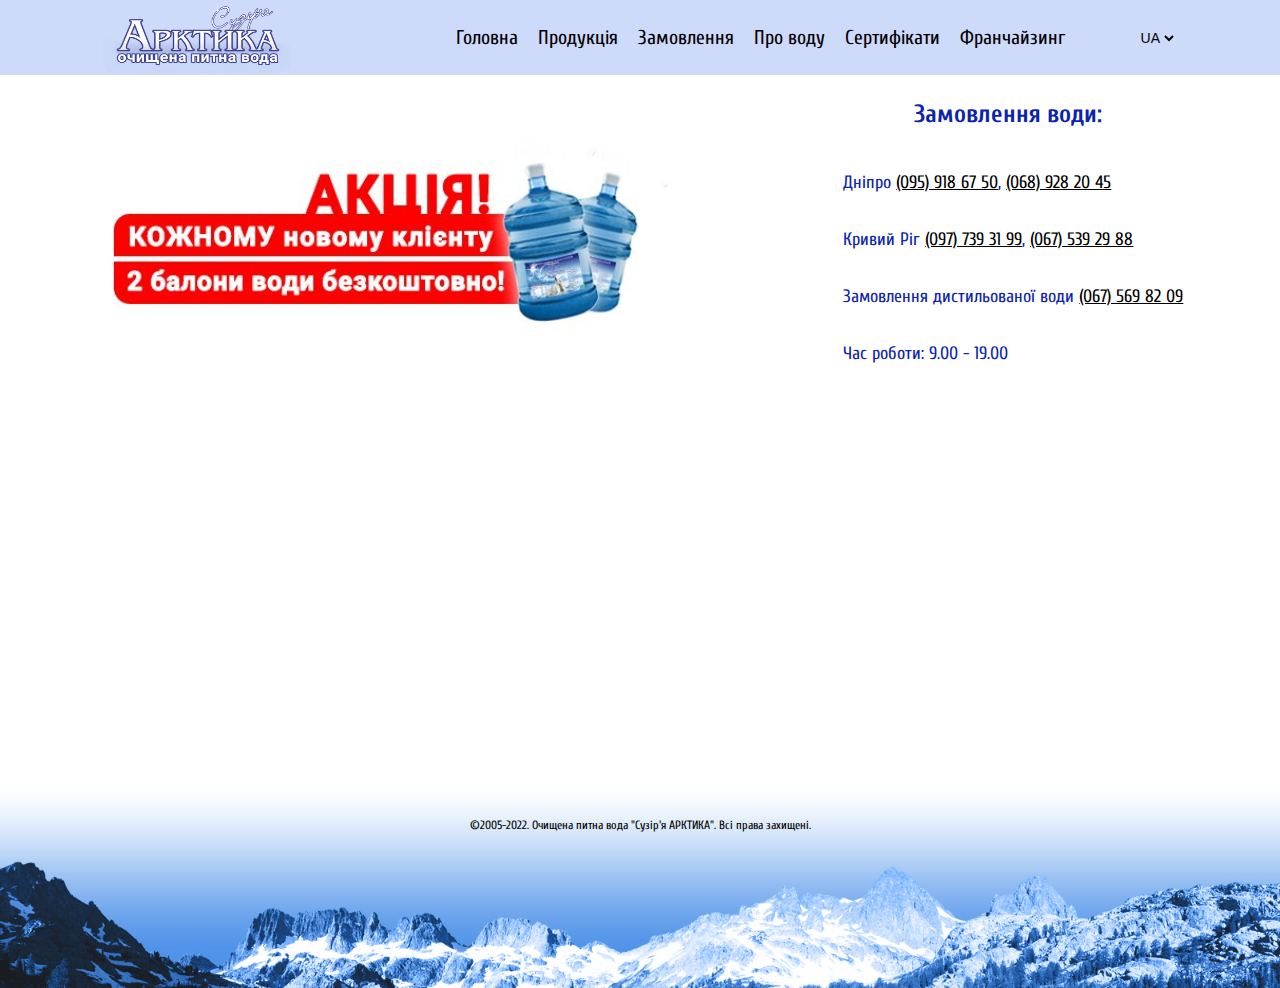
==== index_ru.html @ c3f88614 "translate_button" ====
<!DOCTYPE html>
<html lang="en">
<head>
    <meta charset="UTF-8">
    <meta http-equiv="X-UA-Compatible" content="IE=edge">
    <meta name="viewport" content="width=device-width, initial-scale=1.0">
    <link rel="preconnect" href="https://fonts.googleapis.com">
    <link rel="preconnect" href="https://fonts.gstatic.com" crossorigin>
    <link href="https://fonts.googleapis.com/css2?family=Cuprum&display=swap" rel="stylesheet">    
    <link rel="stylesheet" href="style.css">
    <title>Document</title>
</head>
<body>
    <header id="header" class="header">
        <div class="header_inner">
            <div class="conteiner">
                <img class="header_logo" src="img/logo_ua.png" alt="error">
                <a href="#popup" class="header_menu"><img class="header_menu_img" src="img/menu.png" alt="error"></a>
                <div class="navigacia">
                    <ul class="popup_list_content">
                        <li class="popup_menu"><a class="popup_menu_link" href="#">Головна</a></li>
                        <li class="popup_menu"><a class="popup_menu_link" href="./components/products.html">Продукція</a></li>
                        <li class="popup_menu"><a class="popup_menu_link" href="./components/orders.html">Замовлення</a></li>
                        <li class="popup_menu"><a class="popup_menu_link" href="./components/about_water.html">Про воду</a></li>
                        <li class="popup_menu"><a class="popup_menu_link" href="./components/certificates.html">Сертифікати</a></li>
                        <li class="popup_menu"><a class="popup_menu_link" href="./components/franchising.html">Франчайзинг</a></li>
                    </ul>
                </div>
                <div class="translate_inner">
                    <select class="translate">
                        <option value="ua" selected>UA</option>
                        <option value="ru">RU</option>
                    </select>
                </div>
            </div>
        </div>
    </header>
    <content>
        <div class="content_inner">
            <div class="content_inner_index">
                <div class="akcia_foto">
                    <img class="akcia" src="img/akcia.jpeg" alt="">
                </div>
                <div class="content_inner_text">
                    <h3 class="zamovlenya">Замовлення води:</h3>
                    <ul class="phone_number">
                        <li class="phone_number_inner">
                            <p class="zamovlenya_text">Дніпро <a class="number_content_inner" href="tel:+380959186750">(095) 918 67 50</a>, <a class="number_content_inner" href="tel:+380689282045">(068) 928 20 45</a></p> 
                        </li>
                        <li class="phone_number_inner">
                            <p class="zamovlenya_text">Кривий Ріг <a class="number_content_inner" href="tel:+38097393199">(097) 739 31 99</a>, <a class="number_content_inner" href="tel:+380675392988">(067) 539 29 88</a></p> 
                        </li>
                        <li class="phone_number_inner">
                            <p class="zamovlenya_text">Замовлення дистильованої води <a class="number_content_inner" href="tel:+380675698209">(067) 569 82 09</a></p>
                        </li>
                        <li class="phone_number_inner">
                            <p class="zamovlenya_text">Час роботи: 9.00 - 19.00</p>
                        </li>
                    </ul>
                </div> 
            </div>
            <div class="video">
                    <iframe class="video_inner" width="95%" src="https://www.youtube.com/embed/Eemefsikm2I" title="YouTube video player" frameborder="0" allow="accelerometer; autoplay; clipboard-write; encrypted-media; gyroscope; picture-in-picture" allowfullscreen></iframe>
            </div>
        </div>
    </content>
    <footer> 
        <div class="footer_inner">
            <div class="conteiner">
                <div class="footer_inner_text">
                    <p class="footer_text">©2005-2022. Очищена питна вода "Сузір'я АРКТИКА". Всі права захищені.</p>
                </div>
            </div>
        </div>
    </footer>
    <div id="popup" class="popup">
         <a href="#header" class="popup_area"></a>
        <div class="popup_body">
            <div class="popup_content">
                <a href="#header" class="popup_close"><img class="popup_close_img" src="img/close_icon.png" alt=""></a>
                <div class="popup_list">
                    <ul class="popup_list_content">
                        <li class="popup_menu"><a class="popup_menu_link" href="#">Головна</a></li>
                        <li class="popup_menu"><a class="popup_menu_link" href="./components/products.html">Продукція</a></li>
                        <li class="popup_menu"><a class="popup_menu_link" href="./components/orders.html">Замовлення</a></li>
                        <li class="popup_menu"><a class="popup_menu_link" href="./components/about_water.html">Про воду</a></li>
                        <li class="popup_menu"><a class="popup_menu_link" href="./components/certificates.html">Сертифікати</a></li>
                        <li class="popup_menu"><a class="popup_menu_link" href="./components/franchising.html">Франчайзинг</a></li>
                    </ul>
                </div>
            </div>
        </div>
    </div>


    <script src="/script.js"></script> 
</body>
</html>
---- style.css ----
:root{
  --main-color: #cddafa;
  --blue-color: #0c24ad;
  --white-color: white;
  --fonts-family: 'Cuprum', sans-serif;
}
body{
  margin: 0;
  padding: 0;
}
.conteiner{
  width: 80%;
  margin-left: auto;
  margin-right: auto;
  display: flex;
  align-items: center;
}
@media screen and (min-width: 900px){
  .conteiner{
    width: 95%;
    display: flex;
    justify-content: space-evenly;
  }
}
.translate{
  border-radius: 5px;
  height: 40px;
  width: 40px;
  font-size: 14px;
  background-color: var(--main-color);
  border: transparent;
}
.translate_inner{

}
@media screen and (min-width: 900px){
  .translate_inner{
    padding-left: 0;
  }
}
.header_inner{
  background-color: var(--main-color);
  display: flex;
  align-items: center;
  justify-content: center;
}
.header_logo{
  width: 190px;
  height: 75px;
}
.header_menu_img{
  position: absolute;
  top: 25px;
  right: 10%;
  width: 30px;
  height: 30px;
}
@media screen and (min-width: 900px){
  .header_menu_img{
    display: none;
  }
}
.navigacia{
  display: none;
}
@media screen and (min-width: 900px){
  .navigacia{
    display: flex;
  }
}
.akcia{
  width: 90%;
  margin-left: 5%;
}
@media screen and (min-width: 900px) {
  .akcia{
    width: 90%;
    margin-left: 0;
  }
  .akcia_foto{
    width: 50%;
  }
  .content_inner_index{
    display: flex;
    justify-content: space-evenly;
    align-items: center;
  }
  .content_inner_text{
    text-align: center;
  }
}
.zamovlenya{
  color: #0c24ad;
  text-align: center;
  font-size: 16px;
  font-family: var(--fonts-family);
}
@media screen and (min-width: 900px){
  .zamovlenya{
    font-size: 25px;
  }
}
.zamovlenya_text{
  padding-left: 5px;
  color: #0c24ad;
  font-size: 14px;
  font-family: var(--fonts-family);
}
@media screen and (min-width: 900px){
  .zamovlenya_text{
    font-size: 18px;
  }
}
.number_content_inner{
  color: black;
}
.phone_number{
  margin-left: 5px;
  padding: 0;
}
.phone_number_inner{
  display: flex;
  flex-direction: row;
  list-style: none;
  font-family: var(--fonts-family);
}
.video{
  display: flex;
  justify-content: center;
  padding-bottom: 20px;

}
@media screen and (min-width: 900px){
  .video_inner{
    width: 45%;
    height: 370px;
  }
}
.footer_text{
  margin-top: 30px;
  text-align: center;
  font-size: 12px;
  font-family: var(--fonts-family) ;
}
.footer_inner{
  background-image: url("img/futer.jpg");
  width: 100%;
  height: 200px;
  background-repeat: no-repeat;
  background-size:cover;
}








.popup{
  position: fixed;
  height: 100%;
  width: 100%;
  background-color: rgba(0, 0, 0, 0.6);
  top: 0;
  right: 0;
  opacity: 0;
  visibility: hidden;
  overflow-y: auto;
  overflow-x: hidden;
  transition: all 0.8s ease 0s;
}
.popup:target{
  opacity: 1;
  visibility: visible;
}
@media screen and (min-width: 600px){
  .popup:target{
    opacity: 0;
  }
}
.popup:target .popup_content{
  transform: translate(0px, 0px);
  opacity: 1;
}
.popup_area{
  position: absolute;
  width: 100%;
  height: 100%;
  top: 0;
  left: 0;
}
.popup_body{
  min-height: 100%;
  display: flex;
  justify-content: flex-end;
  transition: all 0.8s ease 0s;
}
.popup_content{
  background-color: var(--main-color);
  color: black;
  width: 65%;
  padding-top: 30px;
  padding-left: 20px;
  position: relative;
  transition: all 0.8s ease 0s;
  opacity: 0 ;
  transform: translate(100%, 0px);
}
.popup_close{
  position: absolute;
  right: 20px;
  top: 20px;
  text-decoration: none;
}
.popup_close_img{
  height: 20px;
  width: 20px;
}
.popup_list_content{
 list-style: none;
 padding: 0;
 margin: 0;
}
@media screen and (min-width: 900px){
  .popup_list_content{
    display: flex;
  }
}
.popup_menu{
  font-size: 20px;
  margin-bottom: 30px;
}
.popup_menu_link{
  text-decoration: none;
  color: black;
  font-family: var(--fonts-family) ;
}
@media screen and (min-width: 900px){
  .popup_menu{
    display: flex;
    align-items: center;
    margin-bottom: 0;
    margin-left: 20px;
  }
  .popup_menu_link:hover{
    color: var(--blue-color);
    font-size: 105%;
  }
}







/* products */
.content_products{
  display: flex;
  flex-direction:column;
  justify-content: center;
  align-items: center;
  margin-top: 20px;
}
@media screen and (min-width: 900px) {
  .content_products{
    width: 30%;
    justify-content: flex-start;
  }
  .content_products_inner{
    width: 95%;
  }
  .content_inner_products{
    display: flex;
    flex-direction: row;
    flex-wrap: wrap;
    justify-content: center;
    bottom: 0;
  }
}
.content_products_inner{
  display: flex;
  flex-direction:column;
  justify-content: center;
  -webkit-box-shadow: 6px 8px 20px -1px rgba(0, 0, 0, 0.68);
  -moz-box-shadow: 6px 8px 20px -1px rgba(0, 0, 0, 0.68);
  box-shadow: 6px 8px 20px -1px rgba(0, 0, 0, 0.68);
  border-radius: 5px;
  width: 200px;
  margin-top: 8px;
}
.content_products_title{
  text-align: center;
  color: var(--blue-color);
  margin: 0;
  padding: 0;
  font-family: var(--fonts-family) ;
}
.content_products_img{
  display: flex;
  justify-content: center;
}
.content_products_text{
  border-top: solid 2px #cecccc;
  padding-top: 8px;
  padding-bottom: 5px;
  font-family: var(--fonts-family) ;
}
.content_products_img_inner{
  height: 150px;
  padding-bottom: 8px;
  padding-top: 8px;
}
@media screen and (min-width: 900px) {
  .dystyl_water{
    margin-bottom: 24px;
  }
  .content_products_price_balon{
    font-size: 120%;
  }
  .content_products_title{
    font-size: 130%;
  }
  .content_products_text_inner{
    font-size: 120%;
  }
}
.content_products_price_balon{
  text-align: center;
  padding-top: 8px;
  font-family: var(--fonts-family) ;
}
.content_products_text_inner{
  font-size: 17px;
  margin: 5px 20px;
  font-family: var(--fonts-family) ;
}








/* orders */
.content_form_title{
  text-align: center;
  color: var(--blue-color);
  font-family: var(--fonts-family) ;
}
@media screen and (min-width: 900px) {
  .content_form_title{ 
    font-size: 130%;
  }
  .content_form_input_inner{
    font-size: 120%;
    padding-left: 25px;
  }
}
.content_form_input_inner{
  margin-left: 25px;
  font-family: var(--fonts-family) ;
}
.content_form_input{
  /* margin-left: 5px; */
  margin-left: auto;
  margin-right: auto;
  display: block;
  width: 90%;
  height: calc(2.25rem + 2px);
  font-size: 1rem;
  color: #000000;
  background-color: #fff;
  border: 1px solid var(--blue-color);
  border-radius: 3px;
  font-family: var(--fonts-family) ;
}
.content_form_send{
  margin-top: 15px;
  margin-left: auto;
  margin-right: auto;
  display: block;
  height: calc(2.25rem + 2px);
  font-size: 1rem;
  color: #000000;
  background-color: var(--main-color);
  border: 1px solid var(--main-color);
  border-radius: 3px;
  font-family: var(--fonts-family) ;
}
@media screen and (min-width: 900px) {
  .content_form_send{
    font-size: 130%;
  }
  .content_form_input{
    height: calc(2.25rem + 5px);
  }
}









/* about_water */

.about_water_titel_top{
  color: var(--blue-color);
  text-align: center;
  margin-bottom: 0;
  padding-bottom: 0;
  font-family: var(--fonts-family) ;
}
.about_water_titel{
  color: var(--blue-color);
  text-align: center;
  padding-top: 0;
  margin-top: 0;
  font-family: var(--fonts-family) ;
}
.about_water_text{
  margin: 15px;
  font-family: var(--fonts-family) ;
}
.about_water_list{
  margin-right: 15px;
  font-family: var(--fonts-family) ;
}
.about_water_text_right{
  margin: 0 ;
  margin-right: 15px;
  text-align: right;
  font-family: var(--fonts-family) ;
}
.laptop_version{
  display: none;
}
@media screen and (min-width: 900px) {
 .laptop_version{
    display: block;
 }
 .content_inner_about_water{
   margin: 0 50px;
 }
}












/* certificates */
.content_certificates_title{
  text-align: center;
  color: var(--blue-color);
  margin: 15px 5px 0px 5px;
  font-family: var(--fonts-family) ;
}
.content_certificates_inner{
  display: flex;
  flex-direction:column;
}
.certificates{
  /* width: 45%; */
  text-align: center;
  margin-top: 8px;
}











/* franchising */

.franchising_titel_inner{
  text-align: center;
  color: var(--blue-color);
  font-family: var(--fonts-family) ;
}
.franchising_text_inner{
  margin: 0 15px 0 15px;
  font-family: var(--fonts-family) ;
}
.franchising_img_inner{
  display: block;
  margin-left: auto;
  margin-right: auto;
  width: 60%;
  margin-bottom: 10px;
  margin-top: 10px;
}
@media screen and (min-width: 900px) {
  .franchising_img_inner{
    width: 25%;
    float: right;
    margin-left: 20px;
    margin-right: 40px;
  }
  .franchising_text_inner{
    font-size: 120%;
  }
  .franchising_titel_inner{
    font-size: 180%;
    padding-bottom: 20px;
    padding-top: 10px;
  }
}
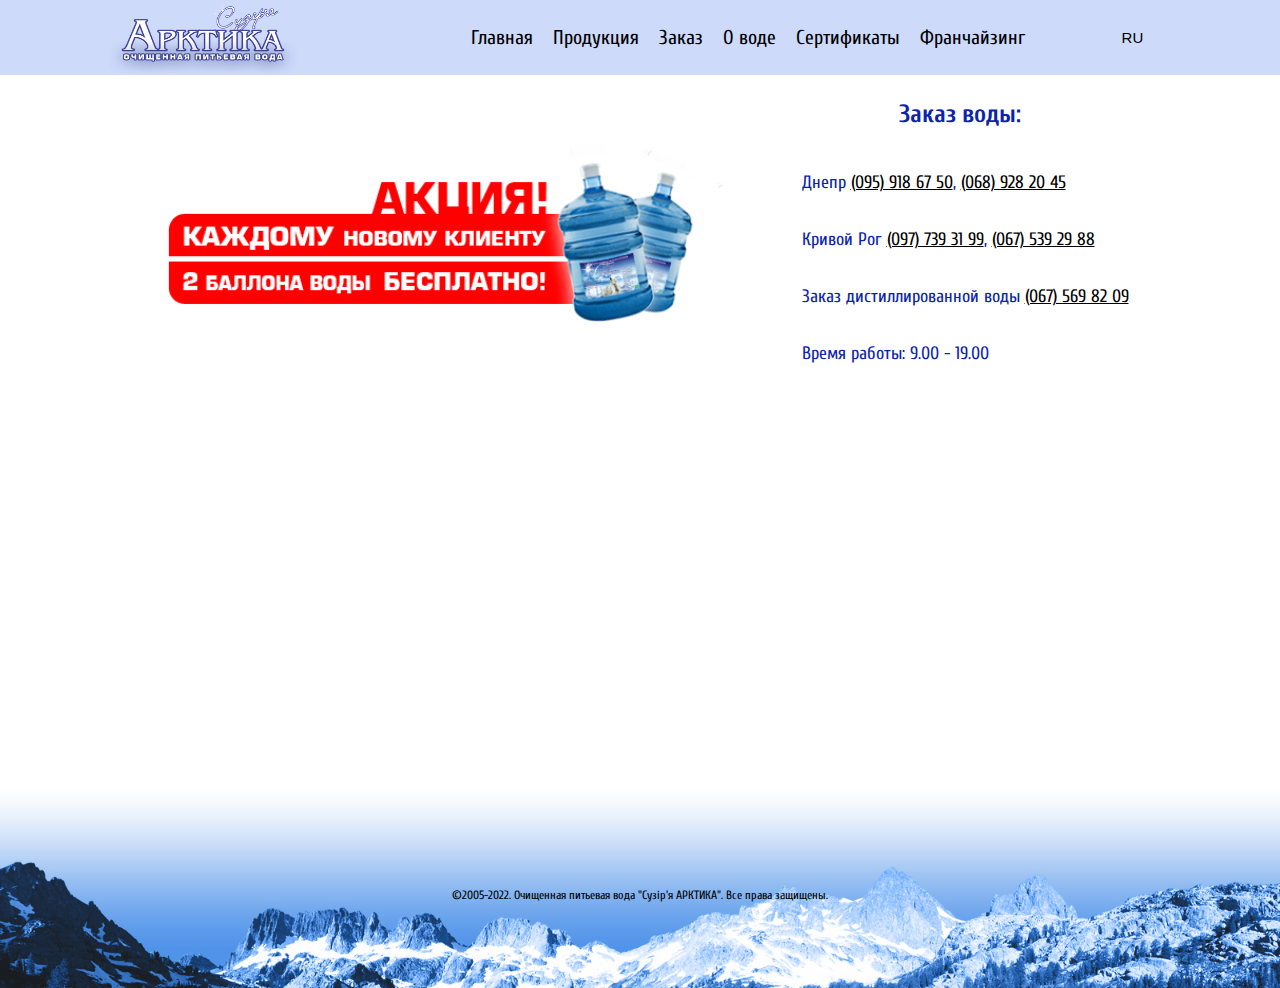
==== commit 62fc074f: "translation" ====
--- a/index_ru.html
+++ b/index_ru.html
@@ -14,22 +14,22 @@
     <header id="header" class="header">
         <div class="header_inner">
             <div class="conteiner">
-                <img class="header_logo" src="img/logo_ua.png" alt="error">
+                <img class="header_logo" src="img/logo.png" alt="error">
                 <a href="#popup" class="header_menu"><img class="header_menu_img" src="img/menu.png" alt="error"></a>
                 <div class="navigacia">
                     <ul class="popup_list_content">
-                        <li class="popup_menu"><a class="popup_menu_link" href="#">Головна</a></li>
-                        <li class="popup_menu"><a class="popup_menu_link" href="./components/products.html">Продукція</a></li>
-                        <li class="popup_menu"><a class="popup_menu_link" href="./components/orders.html">Замовлення</a></li>
-                        <li class="popup_menu"><a class="popup_menu_link" href="./components/about_water.html">Про воду</a></li>
-                        <li class="popup_menu"><a class="popup_menu_link" href="./components/certificates.html">Сертифікати</a></li>
+                        <li class="popup_menu"><a class="popup_menu_link" href="#">Главная</a></li>
+                        <li class="popup_menu"><a class="popup_menu_link" href="./components/products.html">Продукция</a></li>
+                        <li class="popup_menu"><a class="popup_menu_link" href="./components/orders.html">Заказ</a></li>
+                        <li class="popup_menu"><a class="popup_menu_link" href="./components/about_water.html">О воде</a></li>
+                        <li class="popup_menu"><a class="popup_menu_link" href="./components/certificates.html">Сертификаты</a></li>
                         <li class="popup_menu"><a class="popup_menu_link" href="./components/franchising.html">Франчайзинг</a></li>
                     </ul>
                 </div>
                 <div class="translate_inner">
                     <select class="translate">
-                        <option value="ua" selected>UA</option>
-                        <option value="ru">RU</option>
+                        <option value="ua">UA</option>
+                        <option value="ru" selected>RU</option>
                     </select>
                 </div>
             </div>
@@ -39,22 +39,22 @@
         <div class="content_inner">
             <div class="content_inner_index">
                 <div class="akcia_foto">
-                    <img class="akcia" src="img/akcia.jpeg" alt="">
+                    <img class="akcia" src="img/akciya_1.png" alt="">
                 </div>
                 <div class="content_inner_text">
-                    <h3 class="zamovlenya">Замовлення води:</h3>
+                    <h3 class="zamovlenya">Заказ воды:</h3>
                     <ul class="phone_number">
                         <li class="phone_number_inner">
-                            <p class="zamovlenya_text">Дніпро <a class="number_content_inner" href="tel:+380959186750">(095) 918 67 50</a>, <a class="number_content_inner" href="tel:+380689282045">(068) 928 20 45</a></p> 
+                            <p class="zamovlenya_text">Днепр <a class="number_content_inner" href="tel:+380959186750">(095) 918 67 50</a>, <a class="number_content_inner" href="tel:+380689282045">(068) 928 20 45</a></p> 
                         </li>
                         <li class="phone_number_inner">
-                            <p class="zamovlenya_text">Кривий Ріг <a class="number_content_inner" href="tel:+38097393199">(097) 739 31 99</a>, <a class="number_content_inner" href="tel:+380675392988">(067) 539 29 88</a></p> 
+                            <p class="zamovlenya_text">Кривой Рог <a class="number_content_inner" href="tel:+38097393199">(097) 739 31 99</a>, <a class="number_content_inner" href="tel:+380675392988">(067) 539 29 88</a></p> 
                         </li>
                         <li class="phone_number_inner">
-                            <p class="zamovlenya_text">Замовлення дистильованої води <a class="number_content_inner" href="tel:+380675698209">(067) 569 82 09</a></p>
+                            <p class="zamovlenya_text">Заказ дистиллированной воды <a class="number_content_inner" href="tel:+380675698209">(067) 569 82 09</a></p>
                         </li>
                         <li class="phone_number_inner">
-                            <p class="zamovlenya_text">Час роботи: 9.00 - 19.00</p>
+                            <p class="zamovlenya_text">Время работы: 9.00 - 19.00</p>
                         </li>
                     </ul>
                 </div> 
@@ -68,7 +68,7 @@
         <div class="footer_inner">
             <div class="conteiner">
                 <div class="footer_inner_text">
-                    <p class="footer_text">©2005-2022. Очищена питна вода "Сузір'я АРКТИКА". Всі права захищені.</p>
+                    <p class="footer_text">©2005-2022. Очищенная питьевая вода "Сузір'я АРКТИКА". Все права защищены.</p>
                 </div>
             </div>
         </div>
@@ -80,11 +80,11 @@
                 <a href="#header" class="popup_close"><img class="popup_close_img" src="img/close_icon.png" alt=""></a>
                 <div class="popup_list">
                     <ul class="popup_list_content">
-                        <li class="popup_menu"><a class="popup_menu_link" href="#">Головна</a></li>
-                        <li class="popup_menu"><a class="popup_menu_link" href="./components/products.html">Продукція</a></li>
-                        <li class="popup_menu"><a class="popup_menu_link" href="./components/orders.html">Замовлення</a></li>
-                        <li class="popup_menu"><a class="popup_menu_link" href="./components/about_water.html">Про воду</a></li>
-                        <li class="popup_menu"><a class="popup_menu_link" href="./components/certificates.html">Сертифікати</a></li>
+                        <li class="popup_menu"><a class="popup_menu_link" href="#">Главная</a></li>
+                        <li class="popup_menu"><a class="popup_menu_link" href="./components/products.html">Продукция</a></li>
+                        <li class="popup_menu"><a class="popup_menu_link" href="./components/orders.html">Заказ</a></li>
+                        <li class="popup_menu"><a class="popup_menu_link" href="./components/about_water.html">О воде</a></li>
+                        <li class="popup_menu"><a class="popup_menu_link" href="./components/certificates.html">Сертификаты</a></li>
                         <li class="popup_menu"><a class="popup_menu_link" href="./components/franchising.html">Франчайзинг</a></li>
                     </ul>
                 </div>
--- a/style.css
+++ b/style.css
@@ -7,6 +7,12 @@
 body{
   margin: 0;
   padding: 0;
+  height:100vh;
+  display:flex; 
+  flex-direction:column; 
+}
+footer{
+  margin-top:auto; 
 }
 .conteiner{
   width: 80%;
@@ -23,19 +29,32 @@
   }
 }
 .translate{
-  border-radius: 5px;
-  height: 40px;
-  width: 40px;
-  font-size: 14px;
-  background-color: var(--main-color);
+  display: flex;
+  justify-content: center;
+  align-items: center;
+  height: 50px;
+  width: 50px;
+  font-size: 12px;
+  background-color: transparent;
   border: transparent;
-}
-.translate_inner{
-
-}
-@media screen and (min-width: 900px){
-  .translate_inner{
-    padding-left: 0;
+  -webkit-appearance: none;
+  -moz-appearance: none;
+  appearance: none;
+  margin-left: 20px;
+}
+@media screen and (max-width: 900px){
+  .translate{
+    position: absolute;
+    right: 15%;
+    top: 3%;
+  }
+}
+select:active, select:focus{
+  outline:none;
+}
+@media screen and (min-width: 900px){
+  .translate{
+    font-size: 15px;
   }
 }
 .header_inner{
@@ -54,6 +73,7 @@
   right: 10%;
   width: 30px;
   height: 30px;
+  padding-left: 20px;
 }
 @media screen and (min-width: 900px){
   .header_menu_img{
@@ -82,13 +102,19 @@
   }
   .content_inner_index{
     display: flex;
-    justify-content: space-evenly;
+    justify-content: center;
     align-items: center;
   }
   .content_inner_text{
     text-align: center;
   }
 }
+@media screen and (min-height: 1000px){
+  .content_inner_index{
+    overflow-y:hidden
+  }
+}
+
 .zamovlenya{
   color: #0c24ad;
   text-align: center;
@@ -138,6 +164,7 @@
 }
 .footer_text{
   margin-top: 30px;
+  padding-top: 70px;
   text-align: center;
   font-size: 12px;
   font-family: var(--fonts-family) ;
@@ -149,6 +176,9 @@
   background-repeat: no-repeat;
   background-size:cover;
 }
+
+
+
 
 
 
@@ -270,6 +300,7 @@
   }
   .content_products_inner{
     width: 95%;
+    margin-bottom: 25px;
   }
   .content_inner_products{
     display: flex;
@@ -318,6 +349,8 @@
   }
   .content_products_price_balon{
     font-size: 120%;
+    padding: 0;
+    margin-top: 0;
   }
   .content_products_title{
     font-size: 130%;
@@ -373,7 +406,7 @@
   font-size: 1rem;
   color: #000000;
   background-color: #fff;
-  border: 1px solid var(--blue-color);
+  border: 2px solid var(--main-color);
   border-radius: 3px;
   font-family: var(--fonts-family) ;
 }
@@ -391,11 +424,29 @@
   font-family: var(--fonts-family) ;
 }
 @media screen and (min-width: 900px) {
+  .content_form_input_inner{
+    /* margin-left: 0;
+    padding-left: 0; */
+    margin-left: 33%;
+    margin-bottom: 10px;
+  }
   .content_form_send{
-    font-size: 130%;
+    font-size: 140%;
+    height: calc(2.25rem + 10px);
+    padding-left: 15px;
+    padding-right: 15px;
+  }
+  .content_form_send:hover{
+    background-color: var(--blue-color);
+    border: #0c24ad 1px solid;
+    color: #fff;
   }
   .content_form_input{
-    height: calc(2.25rem + 5px);
+    /* height: calc(2.25rem + 5px); */
+    width: 30%;
+  }
+  .content_form_input:hover{
+    border: var(--blue-color) 2px solid;
   }
 }
 
@@ -415,6 +466,7 @@
   margin-bottom: 0;
   padding-bottom: 0;
   font-family: var(--fonts-family) ;
+  font-size: 140%;
 }
 .about_water_titel{
   color: var(--blue-color);
@@ -422,12 +474,19 @@
   padding-top: 0;
   margin-top: 0;
   font-family: var(--fonts-family) ;
+  font-size: 140%;
 }
 .about_water_text{
   margin: 15px;
   font-family: var(--fonts-family) ;
+  font-size: 125%;
 }
 .about_water_list{
+  margin-right: 15px;
+  font-family: var(--fonts-family) ;
+  font-size: 125%;
+}
+.about_water_list1{
   margin-right: 15px;
   font-family: var(--fonts-family) ;
 }
@@ -436,6 +495,7 @@
   margin-right: 15px;
   text-align: right;
   font-family: var(--fonts-family) ;
+  font-size: 140%;
 }
 .laptop_version{
   display: none;
@@ -476,7 +536,6 @@
   text-align: center;
   margin-top: 8px;
 }
-
 
 
 
@@ -511,7 +570,6 @@
     width: 25%;
     float: right;
     margin-left: 20px;
-    margin-right: 40px;
   }
   .franchising_text_inner{
     font-size: 120%;
@@ -521,4 +579,7 @@
     padding-bottom: 20px;
     padding-top: 10px;
   }
-}+  .content_franchising_inner{
+    margin: 0 50px;
+  }
+}
